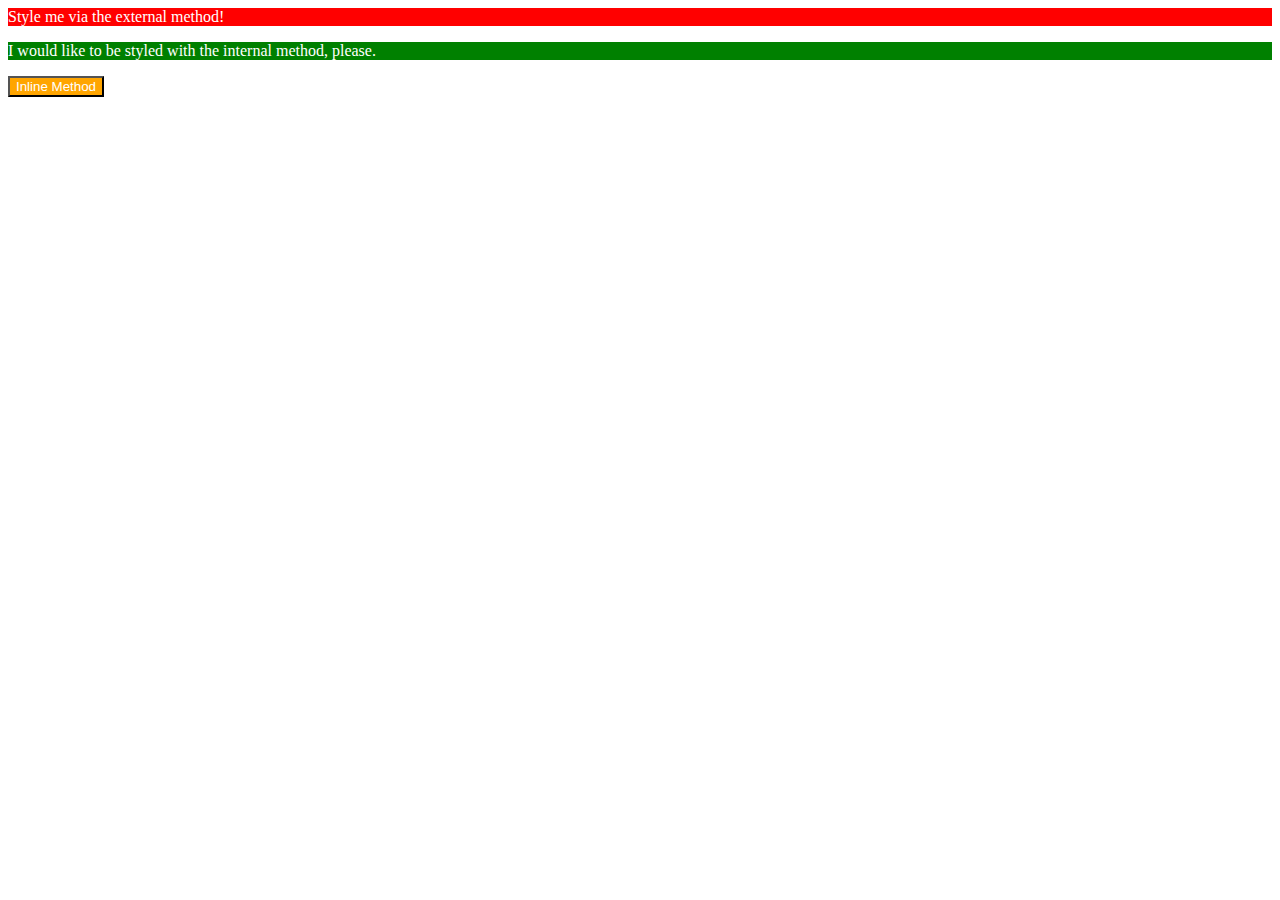
==== foundations/01-css-methods/index.html @ 719d20b1 "Updates to css methods exercise. Need to alter the css on the remaining 2 elements" ====
<!DOCTYPE html>
<html lang="en">
  <head>
    <meta charset="UTF-8">
    <meta http-equiv="X-UA-Compatible" content="IE=edge">
    <meta name="viewport" content="width=device-width, initial-scale=1.0">
    <title>Methods for Adding CSS</title>
    <link rel="stylesheet" href="css-methods.css"
  </head>
  <body>
    <div>Style me via the external method!</div>
    <p>I would like to be styled with the internal method, please.</p>
    <button>Inline Method</button>
  </body>
</html>
---- foundations/01-css-methods/css-methods.css ----
div {
    background-color: red;
    color: white;
}
p {
    background-color: green; 
    color: white;
}
 button {
    background-color: orange;
    color: white; 
 }
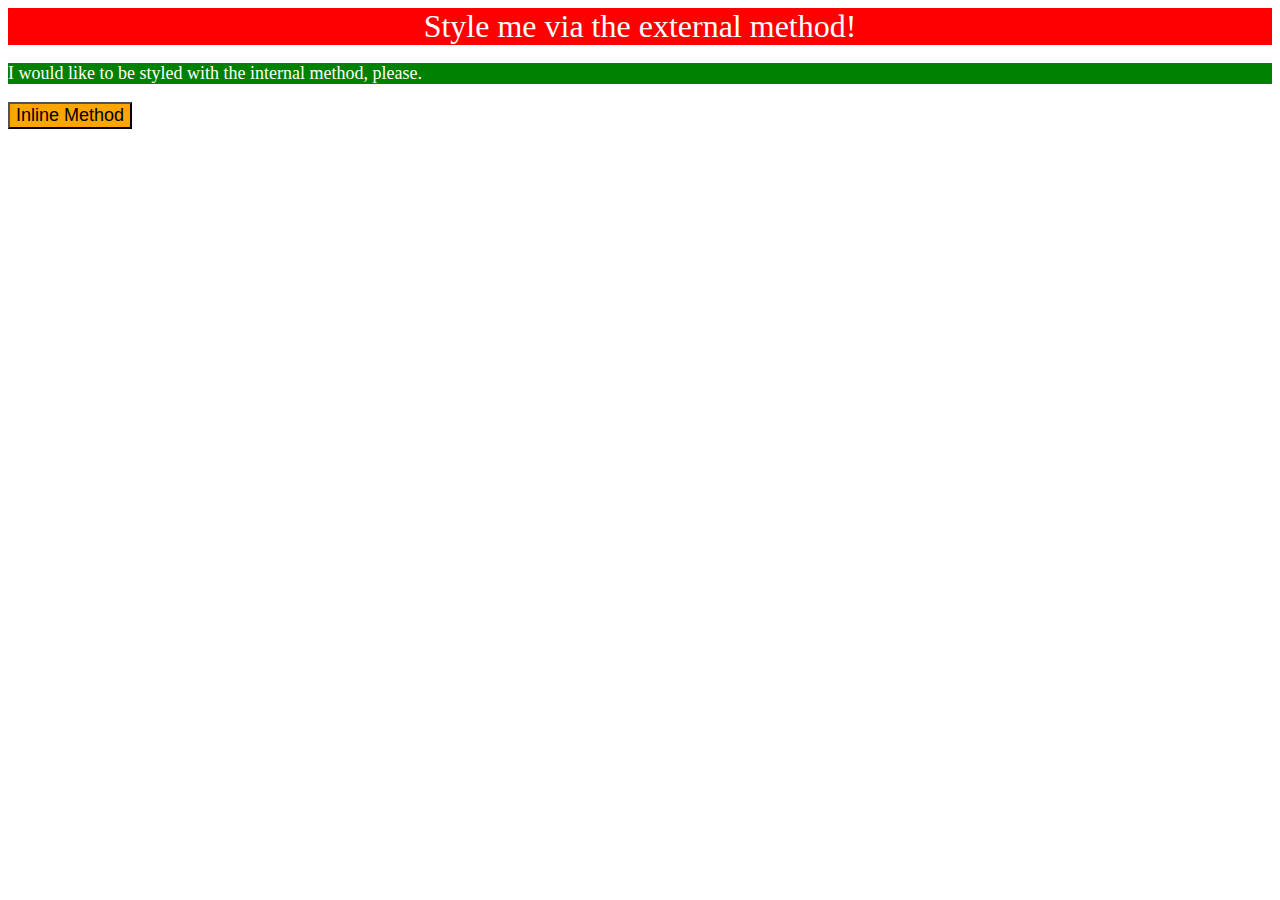
==== commit 4b970f3f: "inline, external and internal css used to style images to specifications on example file" ====
--- a/foundations/01-css-methods/index.html
+++ b/foundations/01-css-methods/index.html
@@ -5,11 +5,18 @@
     <meta http-equiv="X-UA-Compatible" content="IE=edge">
     <meta name="viewport" content="width=device-width, initial-scale=1.0">
     <title>Methods for Adding CSS</title>
-    <link rel="stylesheet" href="css-methods.css"
+    <link rel="stylesheet" href="css-methods.css">
+    <style> 
+p {
+    background-color: green; 
+    color: white; 
+    font-size: 18px;
+    }
+    </style> 
   </head>
   <body>
     <div>Style me via the external method!</div>
     <p>I would like to be styled with the internal method, please.</p>
-    <button>Inline Method</button>
+    <button style="background-color: orange; font-size: 18px;">Inline Method</button>
   </body>
-</html>+</html>
--- a/foundations/01-css-methods/css-methods.css
+++ b/foundations/01-css-methods/css-methods.css
@@ -1,12 +1,7 @@
 div {
     background-color: red;
     color: white;
+    font-size: 32px; 
+    text-align: center;
 }
-p {
-    background-color: green; 
-    color: white;
-}
- button {
-    background-color: orange;
-    color: white; 
- }+ 
